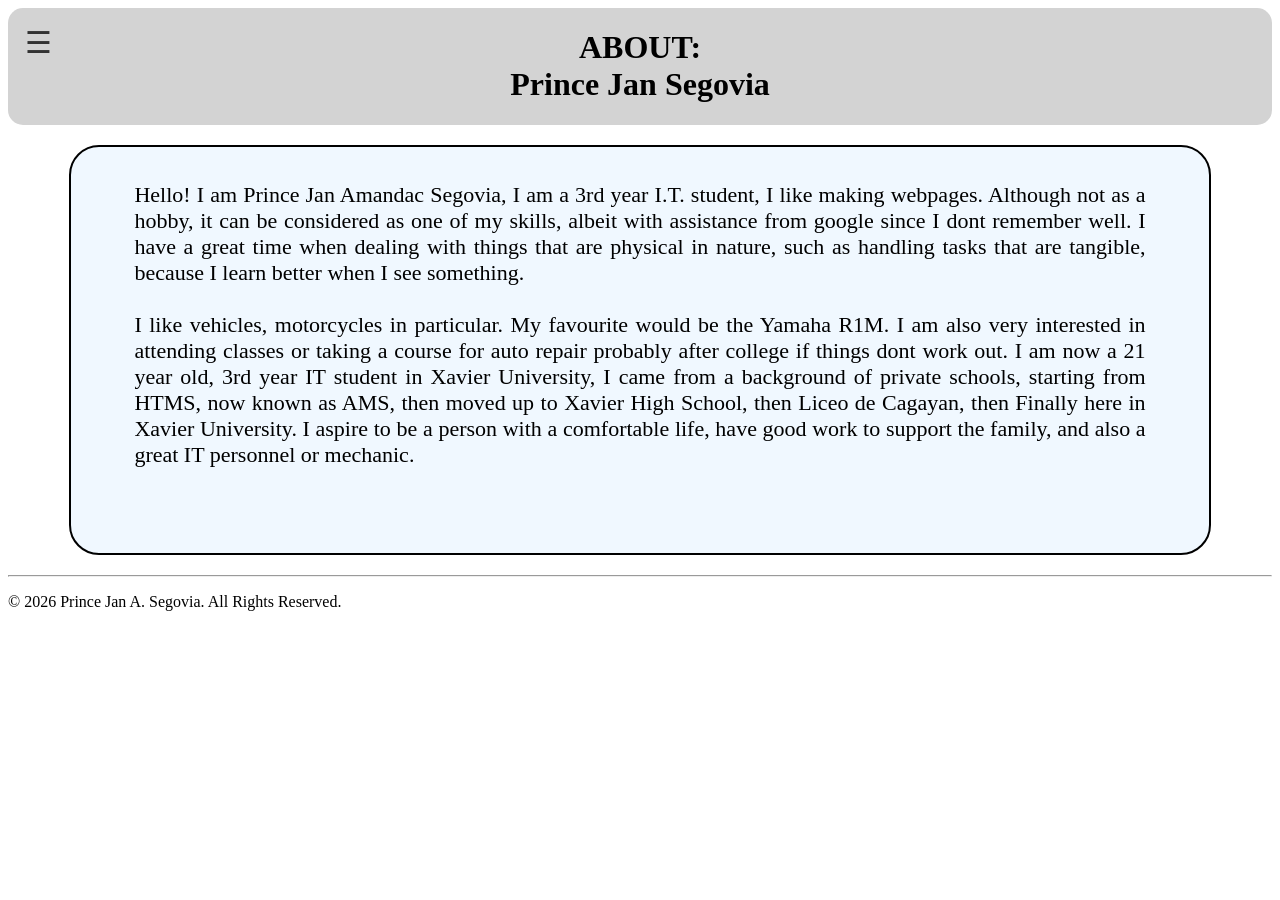
==== app/src/main/assets/www/about.html @ b69c4f07 "Added new pages for about, contact, projects, and skills" ====
<DOCTYPE html>
    <html lang="en">
    <head>
        <meta name="viewport" content="width=device-width, initial-scale=1.0">
        <title>Segovia About</title>
        <style>
            header {
                background-color: #D3D3D3;
                width: 100%;
                height: auto;
                border-radius: 15px;
                display: flex;
                justify-content: center;
                align-items: center;
                flex-direction: column;
            }

             .big-text {
                font-size: 22px;
            }

            .text-top-pad {
                padding-top: 5%;
            }

            .text-bottom-pad {
                padding-bottom: 5%;
            }

            .center-text {
                text-align: center;
            }

            .align-left {
                align: left;
            }

            #menu-toggle {
                display: none;
            }

            .menu-btn {
                font-size: 30px;
                color: #333;
                 cursor: pointer;
                padding: 15px;
                position: absolute;
                top: 10px;
                left: 10px;
                z-index: 100;
                user-select: none;
            }

            .side-nav {
                 height: 100%;
                width: 250px;
                position: fixed;
                top: 0;
                left: -250px;     
                background-color: gray;
                padding-top: 60px;
                transition: 0.3s ease;
                z-index: 99;
            }

            #menu-toggle:checked ~ .side-nav {
                left: 0;
            }

            .side-nav a {
                padding: 15px 25px;
                text-decoration: none;
                font-size: 20px;
                color: black;
                display: block;
                transition: 0.2s;
                text-align: center;
            }

            .side-nav a:hover {
                color: #f1f1f1;
                background-color: #222;
            }

            .content {
                padding: 20px;
                margin-top: 60px;
            }
            
            .text-border-bottom {
                border-bottom: 2px solid;
            }
            
            .text-border-top {
                border-top: 2px solid;
            }
            .my-box {
                width: 80%;
                height: auto;
                min-height: 200px;
                background-color: aliceblue;
                border: 2px solid;
                padding-left: 5%;
                padding-right: 5%;
                padding-bottom: 5%;
                padding-top: 1%;
                margin: 20px auto;
                border-radius: 30px;
                text-align: justify;
            }

        </style>    
    </head>

    <body>
    <header>
        <div class="aling-left">
            <input type="checkbox" id="menu-toggle">
            <label for="menu-toggle" class="menu-btn">&#9776;</label>
            <nav class="side-nav">
                <a href="index.html" class="text-border-bottom text-border-top">Profile</a>
                <a href="skills.html" class="text-border-bottom">Skills</a>
                <a href="projects.html" class="text-border-bottom">Projects</a>
                <a href="contact.html" class="text-border-bottom">Contact</a>
            </nav>
        </div>
        <h1 class="center-text">ABOUT:<br>Prince Jan Segovia</h1>
    </header>

    <div class="my-box">
        <p class="big-text">Hello! I am Prince Jan Amandac Segovia, I am a 3rd year I.T. student, I like making webpages. Although not as a hobby, it can be considered as one of my skills, albeit with assistance from google since I dont remember well. I have a great time when dealing with things that are physical in nature, such as handling tasks that are tangible, because I learn better when I see something.<br><br>I like vehicles, motorcycles in particular. My favourite would be the Yamaha R1M. I am also very interested in attending classes or taking a course for auto repair probably after college if things dont work out. I am now a 21 year old, 3rd year IT student in Xavier University, I came from a background of private schools, starting from HTMS, now known as AMS, then moved up to Xavier High School, then Liceo de Cagayan, then Finally here in Xavier University. I aspire to be a person with a comfortable life, have good work to support the family, and also a great IT personnel or mechanic.</p>
    </div>
     <footer>
        <hr>
        <p>&copy; 2026 Prince Jan A. Segovia. All Rights Reserved.</p>
    </footer>
    </body>
    </html>
</DOCTYPE>
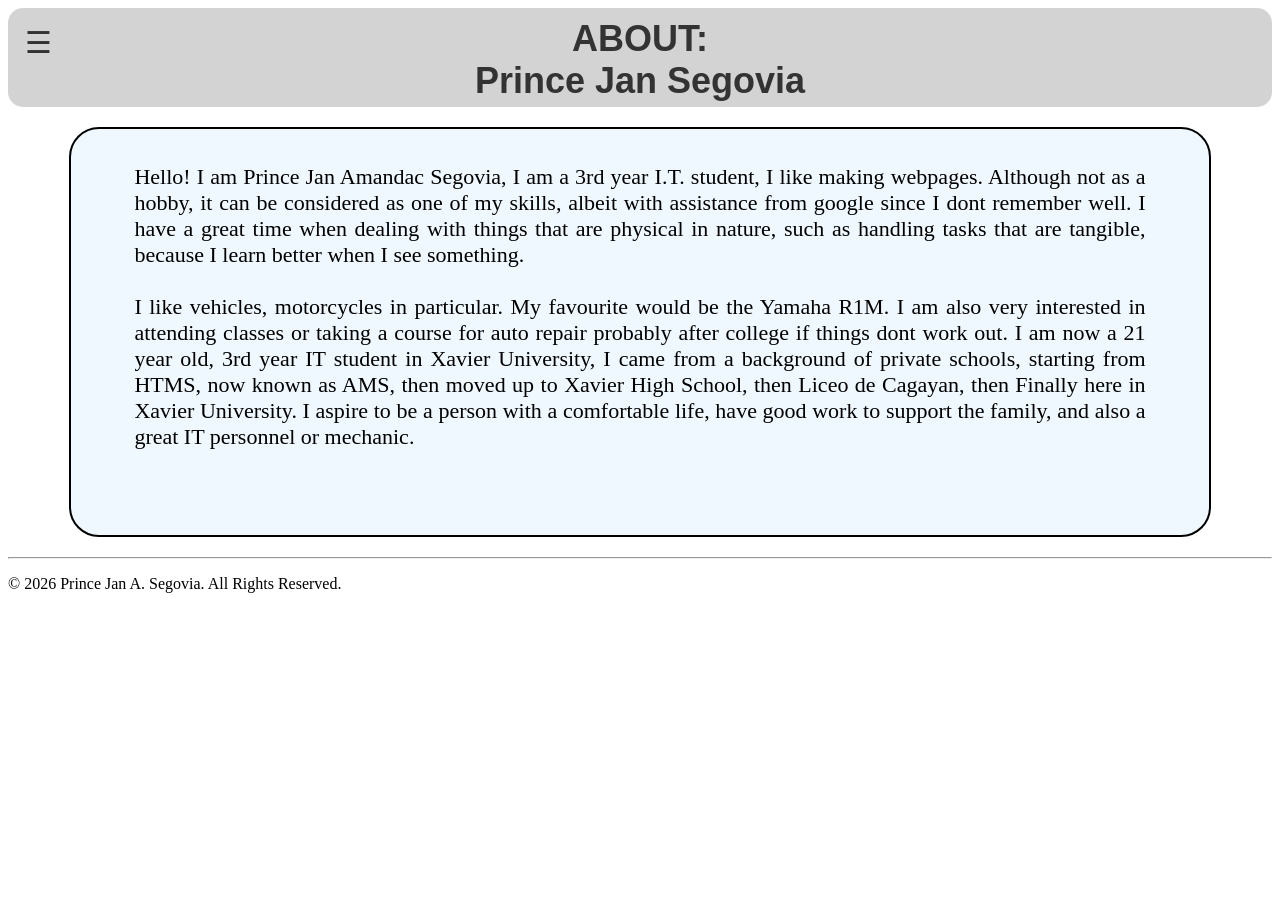
==== commit b438ee69: "Updated the webpages to now use JavaScript" ====
--- a/app/src/main/assets/www/about.html
+++ b/app/src/main/assets/www/about.html
@@ -1,139 +1,46 @@
-<DOCTYPE html>
-    <html lang="en">
-    <head>
-        <meta name="viewport" content="width=device-width, initial-scale=1.0">
-        <title>Segovia About</title>
-        <style>
-            header {
-                background-color: #D3D3D3;
-                width: 100%;
-                height: auto;
-                border-radius: 15px;
-                display: flex;
-                justify-content: center;
-                align-items: center;
-                flex-direction: column;
-            }
+<!DOCTYPE html>
+<html lang="en">
+<head>
+    <meta name="viewport" content="width=device-width, initial-scale=1.0">
+    <title>Student Projects</title>
+    <link rel="stylesheet" href="style.css">
+</head>
 
-             .big-text {
-                font-size: 22px;
-            }
+<body>
+<header>
+    <div class="align-left">
+        <input type="checkbox" id="menu-toggle">
+        <label for="menu-toggle" class="menu-btn">&#9776;</label>
+        <nav class="side-nav">
+            <a href="index.html" class="text-border-bottom text-border-top">Profile</a>
+            <a href="skills.html" class="text-border-bottom">Skills</a>
+            <a href="projects.html" class="text-border-bottom">Projects</a>
+            <a href="contact.html" class="text-border-bottom">Contact</a>
+            <button id="edit-about-btn" class="edit-menu-btn">Edit About</button>
+        </nav>
+    </div>
+    <h1 class="center-text">ABOUT:<br>Prince Jan Segovia</h1>
+</header>
 
-            .text-top-pad {
-                padding-top: 5%;
-            }
+<div class="my-box">
+    <p class="big-text" id="about-text">Hello! I am Prince Jan Amandac Segovia, I am a 3rd year I.T. student, I like making webpages. Although not as a hobby, it can be considered as one of my skills, albeit with assistance from google since I dont remember well. I have a great time when dealing with things that are physical in nature, such as handling tasks that are tangible, because I learn better when I see something.<br><br>I like vehicles, motorcycles in particular. My favourite would be the Yamaha R1M. I am also very interested in attending classes or taking a course for auto repair probably after college if things dont work out. I am now a 21 year old, 3rd year IT student in Xavier University, I came from a background of private schools, starting from HTMS, now known as AMS, then moved up to Xavier High School, then Liceo de Cagayan, then Finally here in Xavier University. I aspire to be a person with a comfortable life, have good work to support the family, and also a great IT personnel or mechanic.</p>
+</div>
+<form id="edit-about-panel" class="edit-panel">
+    <h3 class="bold-text center-text">EDIT ABOUT</h3>
+    <hr>
 
-            .text-bottom-pad {
-                padding-bottom: 5%;
-            }
+    <label for="edit-about">About Myself</label>
+    <textarea id="edit-about" rows="12" required></textarea>
 
-            .center-text {
-                text-align: center;
-            }
-
-            .align-left {
-                align: left;
-            }
-
-            #menu-toggle {
-                display: none;
-            }
-
-            .menu-btn {
-                font-size: 30px;
-                color: #333;
-                 cursor: pointer;
-                padding: 15px;
-                position: absolute;
-                top: 10px;
-                left: 10px;
-                z-index: 100;
-                user-select: none;
-            }
-
-            .side-nav {
-                 height: 100%;
-                width: 250px;
-                position: fixed;
-                top: 0;
-                left: -250px;     
-                background-color: gray;
-                padding-top: 60px;
-                transition: 0.3s ease;
-                z-index: 99;
-            }
-
-            #menu-toggle:checked ~ .side-nav {
-                left: 0;
-            }
-
-            .side-nav a {
-                padding: 15px 25px;
-                text-decoration: none;
-                font-size: 20px;
-                color: black;
-                display: block;
-                transition: 0.2s;
-                text-align: center;
-            }
-
-            .side-nav a:hover {
-                color: #f1f1f1;
-                background-color: #222;
-            }
-
-            .content {
-                padding: 20px;
-                margin-top: 60px;
-            }
-            
-            .text-border-bottom {
-                border-bottom: 2px solid;
-            }
-            
-            .text-border-top {
-                border-top: 2px solid;
-            }
-            .my-box {
-                width: 80%;
-                height: auto;
-                min-height: 200px;
-                background-color: aliceblue;
-                border: 2px solid;
-                padding-left: 5%;
-                padding-right: 5%;
-                padding-bottom: 5%;
-                padding-top: 1%;
-                margin: 20px auto;
-                border-radius: 30px;
-                text-align: justify;
-            }
-
-        </style>    
-    </head>
-
-    <body>
-    <header>
-        <div class="aling-left">
-            <input type="checkbox" id="menu-toggle">
-            <label for="menu-toggle" class="menu-btn">&#9776;</label>
-            <nav class="side-nav">
-                <a href="index.html" class="text-border-bottom text-border-top">Profile</a>
-                <a href="skills.html" class="text-border-bottom">Skills</a>
-                <a href="projects.html" class="text-border-bottom">Projects</a>
-                <a href="contact.html" class="text-border-bottom">Contact</a>
-            </nav>
-        </div>
-        <h1 class="center-text">ABOUT:<br>Prince Jan Segovia</h1>
-    </header>
-
-    <div class="my-box">
-        <p class="big-text">Hello! I am Prince Jan Amandac Segovia, I am a 3rd year I.T. student, I like making webpages. Although not as a hobby, it can be considered as one of my skills, albeit with assistance from google since I dont remember well. I have a great time when dealing with things that are physical in nature, such as handling tasks that are tangible, because I learn better when I see something.<br><br>I like vehicles, motorcycles in particular. My favourite would be the Yamaha R1M. I am also very interested in attending classes or taking a course for auto repair probably after college if things dont work out. I am now a 21 year old, 3rd year IT student in Xavier University, I came from a background of private schools, starting from HTMS, now known as AMS, then moved up to Xavier High School, then Liceo de Cagayan, then Finally here in Xavier University. I aspire to be a person with a comfortable life, have good work to support the family, and also a great IT personnel or mechanic.</p>
+    <div class="edit-buttons">
+        <button id="save-about">SAVE</button>
+        <button id="cancel-about">CANCEL</button>
     </div>
-     <footer>
-        <hr>
-        <p>&copy; 2026 Prince Jan A. Segovia. All Rights Reserved.</p>
-    </footer>
-    </body>
-    </html>
-</DOCTYPE>+</form>
+<footer>
+    <hr>
+    <p>&copy; 2026 Prince Jan A. Segovia. All Rights Reserved.</p>
+</footer>
+<script src="script.js"></script>
+</body>
+</html>
--- a/app/src/main/assets/www/style.css
+++ b/app/src/main/assets/www/style.css
@@ -0,0 +1,222 @@
+header {
+    background-color: #D3D3D3;
+    width: 100%;
+    height: auto;
+    border-radius: 15px;
+    display: flex;
+    justify-content: center;
+    align-items: center;
+    flex-direction: column;
+}
+
+h1 {
+    font-size: 36px;
+    color: #333;
+    font-family: Arial, sans-serif;
+    margin: 0;
+    margin-bottom: 5px;
+    font-weight: bold;
+    padding-top: 10px;
+}
+
+h2 {
+    font-size: 30px;
+    color: #333;
+    font-family: Arial, sans-serif;
+    margin: 0;
+    font-weight: bold;
+    padding-left: 20px;
+    padding-right: 20px;
+}
+
+h3 {
+    font-size: 30px;
+    color: #333;
+    font-family: Arial, sans-serif;
+    margin: 0;
+    font-weight: bold;
+}
+
+.my-box {
+    width: 80%;
+    height: auto;
+    min-height: 200px;
+    background-color: aliceblue;
+    border: 2px solid;
+    padding-left: 5%;
+    padding-right: 5%;
+    padding-bottom: 5%;
+    padding-top: 1%;
+    margin: 20px auto;
+    border-radius: 30px;
+    text-align: justify;
+}
+
+.big-text {
+    font-size: 22px;
+}
+
+.text-top-pad {
+    padding-top: 5%;
+}
+
+.text-bottom-pad {
+    padding-bottom: 5%;
+}
+
+.profile-pic {
+    width: 100px;
+    height: 100px;
+    border-radius: 50%;
+    object-fit: cover;
+    margin-bottom: 15px;
+    border: 3px solid white;
+}
+
+.center-text {
+    text-align: center;
+}
+
+.align-left {
+    align: left;
+}
+
+#menu-toggle {
+    display: none;
+}
+
+.menu-btn {
+    font-size: 30px;
+    color: #333;
+    cursor: pointer;
+    padding: 15px;
+    position: absolute;
+    top: 10px;
+    left: 10px;
+    z-index: 100;
+    user-select: none;
+}
+
+.side-nav {
+    height: 100%;
+    width: 250px;
+    position: fixed;
+    top: 0;
+    left: -250px;     
+    background-color: gray;
+    padding-top: 60px;
+    transition: 0.3s ease;
+    z-index: 99;
+}
+
+#menu-toggle:checked ~ .side-nav {
+    left: 0;
+}
+
+.side-nav a {
+    padding: 15px 25px;
+    text-decoration: none;
+    font-size: 20px;
+    color: black;
+    display: block;
+    transition: 0.2s;
+    text-align: center;
+}
+
+.side-nav a:hover {
+    color: #f1f1f1;
+    background-color: #222;
+}
+
+.content {
+    padding: 20px;
+    margin-top: 60px;
+}
+
+.text-border-bottom {
+    border-bottom: 2px solid;
+}
+
+.text-border-top {
+    border-top: 2px solid;
+}
+
+.bold-text {
+    font-weight: bold;
+}
+
+.add-top-pad {
+    padding-top: 10px;
+}
+
+.edit-menu-btn {
+    width: 100%;
+    padding: 15px 25px;
+    border: none;
+    border-bottom: 2px solid;
+    background-color: transparent;
+    color: black;
+    font-size: 20px;
+    cursor: pointer;
+    text-align: center;
+}
+
+.edit-menu-btn:hover {
+    color: #f1f1f1;
+    background-color: #222;
+}
+
+.edit-panel {
+    width: 80%;
+    background-color: aliceblue;
+    border: 2px solid;
+    padding: 5%;
+    margin: 20px auto;
+    border-radius: 30px;
+    display: none;
+}
+
+.edit-panel label {
+    display: block;
+    font-size: 20px;
+    font-weight: bold;
+    margin-top: 15px;
+    margin-bottom: 5px;
+}
+
+.edit-panel input, .edit-panel textarea {
+    width: 100%;
+    box-sizing: border-box;
+    padding: 10px;
+    font-size: 18px;
+    font-family: Arial, sans-serif;
+    border: 1px solid;
+    border-radius: 5px;
+}
+
+.edit-panel textarea {
+    resize: vertical;
+}
+
+.edit-buttons {
+    text-align: center;
+    margin-top: 20px;
+}
+
+.edit-buttons button {
+    padding: 10px 25px;
+    margin: 5px;
+    font-size: 18px;
+    cursor: pointer;
+    border: 1px solid;
+    border-radius: 5px;
+}
+
+.edit-buttons button {
+    background-color: #222;
+    color: white;
+}
+
+dt::before {
+    content: "\2022\0020";
+}
